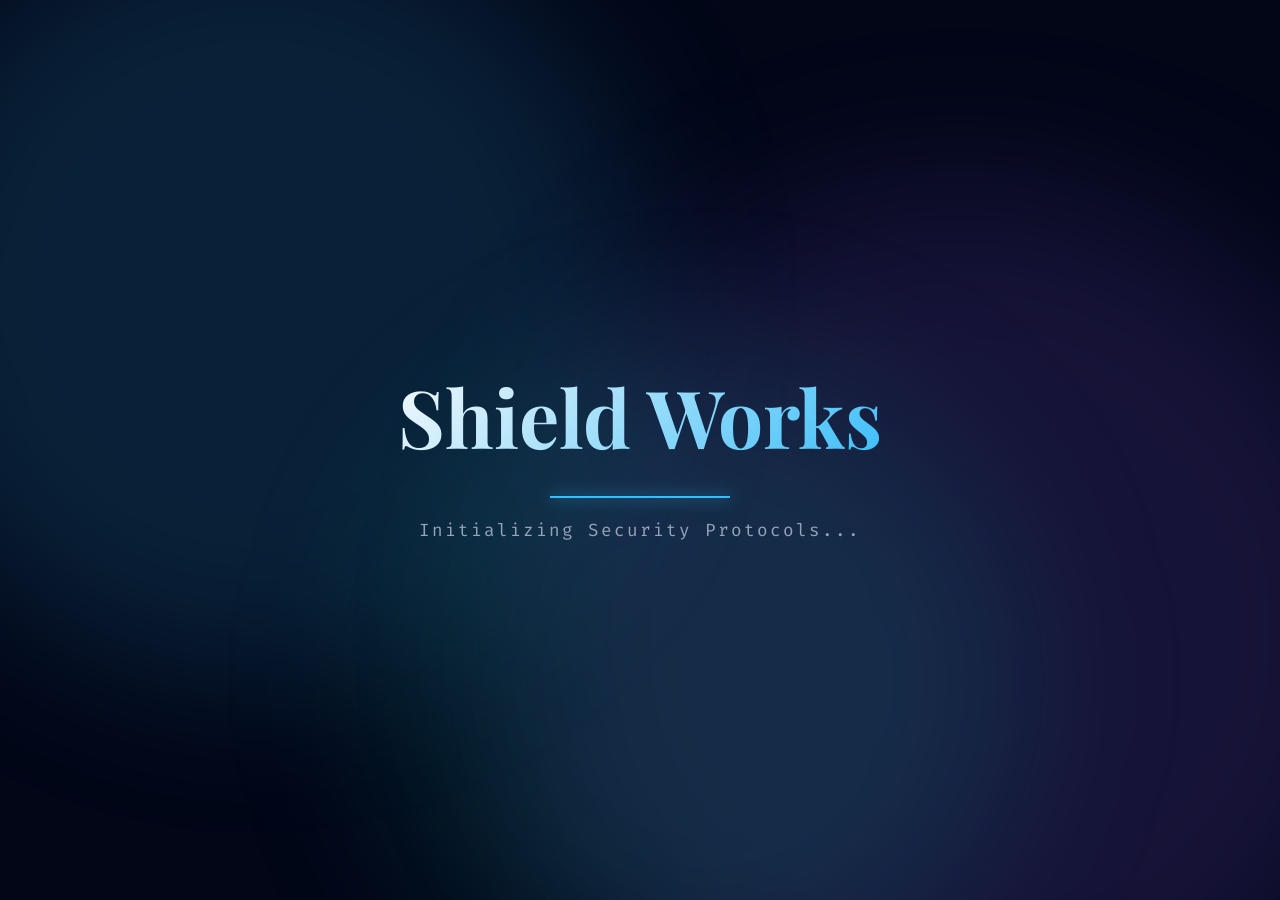
==== static/index.html @ d8d08170 "Initial commit: Shield Works Security Scanner v2.0" ====
<!DOCTYPE html>
<html lang="en">
<head>
    <meta charset="UTF-8">
    <meta name="viewport" content="width=device-width, initial-scale=1.0">
    <title>Shield Works API - Advanced Security Scanner</title>
    <meta name="description" content="A powerful, automated security scanning utility for URLs and GitHub Repositories.">
    <link rel="preconnect" href="https://fonts.googleapis.com">
    <link rel="preconnect" href="https://fonts.gstatic.com" crossorigin>
    <link href="https://fonts.googleapis.com/css2?family=Playfair+Display:wght@600;700&family=Inter:wght@400;500;600&family=Fira+Code:wght@400;500&display=swap" rel="stylesheet">
    <link rel="stylesheet" href="/static/styles.css">
</head>
<body>
    <div class="mesh-bg">
        <div class="mesh-blob blob-1"></div>
        <div class="mesh-blob blob-2"></div>
        <div class="mesh-blob blob-3"></div>
    </div>

    <!-- AUTH OVERLAY -->
    <div id="auth-overlay" class="auth-wrapper">
        <!-- Landing page (hidden until splash ends) -->
        <div id="landing-hero" class="landing-content" style="display:none; opacity:0; transition:opacity 1s ease;">
            <nav class="landing-nav">
                <div class="landing-logo">Shield Works</div>
            </nav>
            <header class="hero-section">
                <div class="badge-pill">NEW: Version 2.0 with GitHub Integration</div>
                <h1 class="hero-title">The Future of Automated Security Analysis</h1>
                <p class="hero-subtitle">Scale your security perimeters with automated URL analysis, source code scanning, and binary logic auditing—all in one unified platform.</p>
                <button class="primary-btn landing-cta pulse" id="start-discovery-btn">Get Started</button>
            </header>
            <div class="feature-grid">
                <div class="feature-card glass-card clay">
                    <div class="card-icon">🌐</div>
                    <h4>Remote Surface Matrix</h4>
                    <p>Automated URL scanning with real-time payload analysis and vulnerability fingerprinting.</p>
                </div>
                <div class="feature-card glass-card clay">
                    <div class="card-icon">📂</div>
                    <h4>Binary Heuristics</h4>
                    <p>Deep-dive analysis of Software Binaries, APKs, and Executables to identify hardcoded logic flaws.</p>
                </div>
            </div>
        </div>

        <!-- Splash animation -->
        <div id="welcome-sequence" class="welcome-container">
            <h1 class="welcome-logo">Shield Works</h1>
            <div class="glow-line"></div>
            <p class="welcome-subtext">Initializing Security Protocols...</p>
        </div>

        <!-- Login / Signup forms (shown on Get Started click) -->
        <div id="auth-forms-container" class="auth-forms-container" style="display:none;">
            <div id="login-view" class="auth-card glass-card clay active-form">
                <h2>Welcome Back</h2>
                <p class="auth-subtitle">Authenticate to access the dashboard.</p>
                <form id="login-form">
                    <div class="input-group">
                        <input type="text" id="login-username" required autocomplete="username">
                        <label for="login-username">Username</label>
                    </div>
                    <div class="input-group">
                        <input type="password" id="login-password" required autocomplete="current-password">
                        <label for="login-password">Password</label>
                    </div>
                    <p class="auth-error hidden" id="login-error">Invalid credentials.</p>
                    <button type="submit" class="primary-btn pulse"><span class="btn-text">Sign In</span></button>
                    <p class="auth-switch-text">New here? <a href="#" id="switch-to-signup">Create an account</a></p>
                </form>
            </div>
            <div id="signup-view" class="auth-card glass-card clay hidden">
                <h2>Create Account</h2>
                <p class="auth-subtitle">Join Shield Works to begin evaluating.</p>
                <form id="signup-form">
                    <div class="input-group">
                        <input type="text" id="signup-username" required autocomplete="username">
                        <label for="signup-username">Choose a Username</label>
                    </div>
                    <div class="input-group">
                        <input type="password" id="signup-password" required autocomplete="new-password">
                        <label for="signup-password">Create a Password</label>
                    </div>
                    <div class="select-group">
                        <label class="static-label">Select Your Role</label>
                        <select id="signup-role" required class="clay-select">
                            <option value="" disabled selected>Select Role</option>
                            <option value="Employee">Employee</option>
                            <option value="Manager">Manager</option>
                            <option value="Other">Other</option>
                        </select>
                    </div>
                    <p class="auth-error hidden" id="signup-error">Account creation failed.</p>
                    <button type="submit" class="primary-btn"><span class="btn-text">Register Account</span></button>
                    <p class="auth-switch-text">Already have an account? <a href="#" id="switch-to-login">Sign In</a></p>
                </form>
            </div>
        </div>
    </div>

    <!-- MAIN APP (hidden until login) -->
    <div class="app-layout" id="main-app" style="display:none; opacity:0; transition:opacity 1.5s ease;">
        <nav class="sidebar">
            <div class="sidebar-logo"><h1 class="gradient-text-small">Shield Works</h1></div>
            <ul class="nav-links">
                <li class="nav-item active" data-view="overview"><span class="icon">📊</span> Overview</li>
                <li class="nav-item" data-view="new-scan"><span class="icon">🔍</span> New Scan</li>
                <li class="nav-item" data-view="history"><span class="icon">📜</span> History</li>
                <li class="nav-item" data-view="settings"><span class="icon">⚙️</span> Settings</li>
            </ul>
            <div class="status-indicator" id="api-status-widget">
                <span class="status-dot"></span>
                <span class="status-text">Scanner Online</span>
            </div>
        </nav>

        <main class="content-area">
            <!-- OVERVIEW -->
            <section id="view-overview" class="view active">
                <header class="view-header"><h2>Security Posture</h2><p class="subtitle">Real-time aggregate analysis across all perimeters.</p></header>
                <div class="metrics-grid">
                    <div class="metric-card clay"><span class="metric-label">Total Scans</span><span class="metric-value" id="stat-total-scans">0</span></div>
                    <div class="metric-card clay"><span class="metric-label">Avg. Security Score</span><span class="metric-value" id="stat-avg-score">0%</span></div>
                    <div class="metric-card clay"><span class="metric-label">Critical Findings</span><span class="metric-value danger" id="stat-critical-count">0</span></div>
                </div>
                <div class="recent-activity glass-card"><h3>Recent Activity</h3><div id="recent-scans-list" class="activity-feed"><p class="empty-msg">No recent activity detected.</p></div></div>
            </section>

            <!-- NEW SCAN -->
            <section id="view-new-scan" class="view hidden">
                <header class="view-header"><h2>Initiate Analysis</h2></header>
                <div class="glass-card main-interface" id="input-section">
                    <div class="tabs">
                        <button class="tab-btn active" data-target="url-scan">URL Scanner</button>
                        <button class="tab-btn" data-target="github-scan">GitHub Scanner</button>
                        <button class="tab-btn" data-target="local-scan">Local Codebase</button>
                        <button class="tab-btn" data-target="software-scan">Software / APK Scanner</button>
                    </div>
                    <div class="tab-content active" id="url-scan">
                        <form id="url-form" class="scan-form">
                            <div class="input-group"><input type="text" id="url-input" placeholder="https://example.com" required autocomplete="off"><label for="url-input">Target URL</label></div>
                            <button type="submit" class="primary-btn"><span class="btn-text">Initiate Scan</span></button>
                        </form>
                    </div>
                    <div class="tab-content hidden" id="github-scan">
                        <form id="github-form" class="scan-form">
                            <div class="input-group"><input type="url" id="repo-input" placeholder="https://github.com/user/repo" required autocomplete="off"><label for="repo-input">Target Repository</label></div>
                            <button type="submit" class="primary-btn"><span class="btn-text">Analyze Source Code</span></button>
                        </form>
                    </div>
                    <div class="tab-content hidden" id="local-scan">
                        <form id="local-form" class="scan-form">
                            <div class="input-group"><input type="text" id="local-path" required placeholder="e.g. C:\Evaluating\App" autocomplete="off"><label for="local-path">Local Directory Path</label></div>
                            <button type="submit" class="primary-btn"><span class="btn-text">Scan Local Codebase</span></button>
                        </form>
                    </div>
                    <div class="tab-content hidden" id="software-scan">
                        <form id="software-form" class="scan-form" enctype="multipart/form-data">
                            <div class="input-group" style="padding-top:10px;">
                                <div class="file-upload-zone clay" id="file-drop-zone">
                                    <input type="file" id="software-file" name="software" accept=".apk,.exe,.zip,.jar,.bin" required style="display:none;">
                                    <label for="software-file" class="upload-label" id="upload-label">
                                        <span class="upload-icon">📁</span>
                                        <span class="upload-text">Drag & Drop your binary file here<br/>or <span class="browse-link" style="color:var(--primary-blue);font-weight:bold;cursor:pointer;">Browse Local Files</span></span>
                                        <span class="upload-hint">Supported formats: .apk, .exe, .zip, .jar (Max 50MB)</span>
                                    </label>
                                </div>
                            </div>
                            <button type="submit" class="primary-btn" style="margin-top:5px;"><span class="btn-text">Analyze Software Binary</span></button>
                        </form>
                    </div>
                </div>
            </section>

            <!-- LOADING -->
            <section id="view-loading" class="view hidden glass-card">
                <div class="pulse-ring"></div>
                <p class="loading-text" id="loading-msg">Analyzing remote attack surface...</p>
            </section>

            <!-- RESULTS -->
            <section id="view-results" class="view hidden">
                <button class="reset-btn glass-card" id="new-scan-btn">← New Scan</button>
                <div class="dashboard-header glass-card">
                    <div class="score-container">
                        <svg class="progress-ring" width="120" height="120">
                            <circle class="progress-ring__circle bg" stroke="var(--glass-border)" stroke-width="8" fill="transparent" r="52" cx="60" cy="60"/>
                            <circle class="progress-ring__circle fg" stroke="var(--cyan)" stroke-width="8" fill="transparent" r="52" cx="60" cy="60"/>
                        </svg>
                        <div class="score-number-wrapper"><span id="score-number">100</span><span class="pct">%</span></div>
                    </div>
                    <div class="summary-info">
                        <h2 class="target-title" id="scan-target">https://target.com</h2>
                        <p class="timestamp">Scanned on <span id="scan-time">N/A</span></p>
                        <div class="severity-badges">
                            <div class="badge critical"><span id="count-critical">0</span> Critical</div>
                            <div class="badge high"><span id="count-high">0</span> High</div>
                            <div class="badge medium"><span id="count-medium">0</span> Medium</div>
                            <div class="badge low"><span id="count-low">0</span> Low</div>
                            <div class="badge info"><span id="count-info">0</span> Info</div>
                        </div>
                    </div>
                    <div class="header-actions">
                        <button class="primary-btn pulse" id="download-pdf-btn" style="width:auto;padding:0.8rem 1.5rem;margin-top:0;"><span class="icon">📄</span> Export PDF</button>
                    </div>
                </div>
                <div class="findings-container">
                    <div class="filter-controls glass-card"><h3>Findings</h3></div>
                    <div id="findings-list" class="findings-list"></div>
                </div>
            </section>

            <!-- HISTORY -->
            <section id="view-history" class="view hidden">
                <header class="view-header"><h2>Scan Registry</h2><p class="subtitle">Historical audit logs of all security evaluations.</p></header>
                <div class="history-controls"><button class="reset-btn glass-card" id="clear-history-btn">Clear All Records</button></div>
                <div id="history-list" class="history-grid"></div>
            </section>

            <!-- SETTINGS -->
            <section id="view-settings" class="view hidden">
                <header class="view-header"><h2>Application Settings</h2><p class="subtitle">Personalize your Workspace environment.</p></header>
                <div class="glass-card main-interface theme-config">
                    <h3>Theme Customization</h3>
                    <p class="config-text">Adjust the primary accent color of the Shield Works interface.</p>
                    <div class="input-group color-picker-group">
                        <input type="color" id="theme-color-wheel" value="#38bdf8">
                        <label for="theme-color-wheel">Primary Accent Color</label>
                    </div>
                    <div class="theme-presets">
                        <button class="preset-btn" data-color="#38bdf8" style="background:#38bdf8;"></button>
                        <button class="preset-btn" data-color="#f43f5e" style="background:#f43f5e;"></button>
                        <button class="preset-btn" data-color="#2dd4bf" style="background:#2dd4bf;"></button>
                        <button class="preset-btn" data-color="#fbbf24" style="background:#fbbf24;"></button>
                        <button class="preset-btn" data-color="#a855f7" style="background:#a855f7;"></button>
                    </div>
                </div>
            </section>
        </main>
    </div>

    <nav class="mobile-nav">
        <div class="mobile-nav-item active" data-view="overview"><span class="icon">📊</span><span class="label">Status</span></div>
        <div class="mobile-nav-item" data-view="new-scan"><span class="icon">🔍</span><span class="label">Scan</span></div>
        <div class="mobile-nav-item" data-view="history"><span class="icon">📜</span><span class="label">Logs</span></div>
        <div class="mobile-nav-item" data-view="settings"><span class="icon">⚙️</span><span class="label">Config</span></div>
    </nav>

    <div id="advisor-modal" class="modal-overlay hidden">
        <div class="modal-content glass-card clay">
            <div class="modal-header"><span class="modal-icon" id="advisor-icon">🛡️</span><h3 id="advisor-title">Security Insight</h3></div>
            <div class="modal-body">
                <p id="advisor-text">Analyzing your results to provide strategic advice...</p>
                <div class="priority-fix" id="advisor-priority-box"><span class="fix-label">TOP PRIORITY</span><p id="advisor-priority-text">Loading recommendation...</p></div>
            </div>
            <div class="modal-footer"><button class="primary-btn" id="close-advisor-btn">Understood</button></div>
        </div>
    </div>

    <script src="/static/app.js"></script>
</body>
</html>
---- static/styles.css ----
@import url('https://fonts.googleapis.com/css2?family=Playfair+Display:wght@600;700&family=Inter:wght@400;500;600&family=Fira+Code:wght@400;500&display=swap');

:root {
    --bg-main: #020617; /* Deepest blue/black */
    --card-bg: rgba(15, 23, 42, 0.95);
    --border-color: rgba(255, 255, 255, 0.1);
    
    --primary-blue: #38bdf8; /* Default Sky Blue - changeable by color wheel */
    --primary-hover: #0ea5e9;
    --primary-pressed: #0284c7;
    --primary-disabled: #1e293b;
    --text-disabled: #475569;
    
    --text-main: #f8fafc;
    --text-secondary: #94a3b8;
    
    /* Severity Colors Adjusted for Dark Mode */
    --critical: #f43f5e;
    --high: #fb923c;
    --medium: #fbbf24;
    --low: #38bdf8;
    --info: #2dd4bf;

    /* Dark Mode Claymorphism Tokens */
    --clay-bg: rgba(30, 41, 59, 0.8); 
    --clay-outer-dark: rgba(0, 0, 0, 0.4);
    --clay-outer-light: rgba(255, 255, 255, 0.05);
    --clay-inner-light: rgba(255, 255, 255, 0.05);
    --clay-inner-dark: rgba(0, 0, 0, 0.2);
}

* { box-sizing: border-box; margin: 0; padding: 0; }

body {
    font-family: 'Inter', sans-serif;
    background-color: var(--bg-main);
    color: var(--text-main);
    min-height: 100vh;
    position: relative;
    line-height: 1.5;
    overflow-x: hidden;
}

/* 1. The Fluid Mesh Background */
.mesh-bg {
    position: fixed;
    top: 0; left: 0; width: 100vw; height: 100vh;
    z-index: -1;
    overflow: hidden;
    background: #020617; /* Base deep night */
}

.mesh-blob {
    position: absolute;
    filter: blur(80px);
    border-radius: 50%;
    animation: drift 15s infinite alternate ease-in-out;
}

.blob-1 { width: 60vw; height: 60vw; background: rgba(56, 189, 248, 0.15); top: -10%; left: -10%; }
.blob-2 { width: 70vw; height: 70vw; background: rgba(139, 92, 246, 0.15); bottom: -20%; right: -10%; animation-delay: -5s; }
.blob-3 { width: 50vw; height: 50vw; background: rgba(20, 184, 166, 0.15); top: 40%; left: 30%; animation-delay: -10s; }

@keyframes drift {
    0% { transform: scale(1) translate(0, 0); }
    100% { transform: scale(1.1) translate(100px, 50px); }
}

/* Custom Scrollbar */
::-webkit-scrollbar { width: 8px; }
::-webkit-scrollbar-track { background: transparent; }
::-webkit-scrollbar-thumb { background: #d1d5db; border-radius: 4px; }
::-webkit-scrollbar-thumb:hover { background: #9ca3af; }

/* Layout System */
.app-layout {
    display: flex;
    min-height: 100vh;
}

.sidebar {
    width: 280px;
    background: rgba(15, 23, 42, 0.8);
    backdrop-filter: blur(40px);
    -webkit-backdrop-filter: blur(40px);
    border-right: 1px solid var(--border-color);
    padding: 2rem 1.5rem;
    display: flex;
    flex-direction: column;
    position: sticky;
    top: 0;
    height: 100vh;
    z-index: 100;
}

.sidebar-logo {
    margin-bottom: 3rem;
    padding-left: 0.5rem;
}

.gradient-text-small {
    font-family: 'Playfair Display', serif;
    font-size: 1.8rem;
    font-weight: 700;
    background: linear-gradient(135deg, var(--text-main), var(--primary-blue));
    -webkit-background-clip: text;
    background-clip: text;
    -webkit-text-fill-color: transparent;
}

.nav-links {
    list-style: none;
    flex-grow: 1;
}

.nav-item {
    padding: 1rem 1.2rem;
    margin-bottom: 0.5rem;
    border-radius: 12px;
    cursor: pointer;
    font-weight: 600;
    color: var(--text-secondary);
    transition: all 0.3s ease;
    display: flex;
    align-items: center;
    gap: 12px;
}

.nav-item:hover {
    background: rgba(20, 184, 166, 0.05);
    color: var(--primary-blue);
    transform: translateX(5px);
}

.nav-item.active {
    background: var(--primary-blue);
    color: white;
    box-shadow: 0 10px 20px rgba(20, 184, 166, 0.2);
}

.nav-item.active .icon { filter: brightness(0) invert(1); }

.status-indicator {
    margin-top: auto;
    padding: 1rem;
    background: var(--clay-bg);
    border-radius: 12px;
    display: flex;
    align-items: center;
    gap: 10px;
    font-size: 0.85rem;
    font-weight: 600;
    box-shadow: inset 2px 2px 5px var(--clay-inner-dark);
}

.status-dot {
    width: 8px;
    height: 8px;
    background: #10b981;
    border-radius: 50%;
    box-shadow: 0 0 8px #10b981;
}

/* Content Area */
.content-area {
    flex-grow: 1;
    padding: 3rem 4rem;
    max-width: 1200px;
    margin: 0 auto;
}

.view {
    display: none;
    animation: fadeIn 0.6s ease-out forwards;
}

.view.active {
    display: block;
}

.hidden {
    display: none !important;
}

@keyframes fadeIn {
    from { opacity: 0; transform: translateY(10px); }
    to { opacity: 1; transform: translateY(0); }
}

.view-header {
    margin-bottom: 3rem;
}

.view-header h2 {
    font-family: 'Playfair Display', serif;
    font-size: 2.5rem;
    margin-bottom: 0.5rem;
}

/* Glass Cards */
.glass-card {
    background: var(--card-bg);
    border: 1px solid var(--border-color);
    border-radius: 20px;
    padding: 2.5rem;
    backdrop-filter: blur(28px);
    -webkit-backdrop-filter: blur(28px);
    box-shadow: 0 40px 80px rgba(0, 0, 0, 0.05), inset 0 0 0 1px rgba(255, 255, 255, 0.2);
    transition: transform 0.5s ease-in-out, opacity 0.5s ease-in-out;
}

/* Metrics Grid */
.metrics-grid {
    display: grid;
    grid-template-columns: repeat(auto-fit, minmax(240px, 1fr));
    gap: 1.5rem;
    margin-bottom: 3rem;
}

.metric-card {
    padding: 2rem;
    display: flex;
    flex-direction: column;
    gap: 0.5rem;
}

.metric-label {
    text-transform: uppercase;
    font-size: 0.75rem;
    letter-spacing: 1px;
    font-weight: 700;
    color: var(--text-secondary);
}

.metric-value {
    font-family: 'Playfair Display', serif;
    font-size: 2.8rem;
    font-weight: 700;
}

.metric-value.danger { color: var(--critical); }

.clay {
    background: var(--clay-bg);
    border-radius: 24px;
    box-shadow: 
        12px 12px 24px var(--clay-outer-dark),
        -12px -12px 24px var(--clay-outer-light),
        inset 4px 4px 8px var(--clay-inner-light),
        inset -4px -4px 8px var(--clay-inner-dark);
}

/* Tabs and Buttons */
.tabs { display: flex; gap: 1rem; margin-bottom: 2rem; padding-bottom: 1rem; flex-wrap: wrap; }

.tab-btn {
    background: var(--clay-bg); border: none; color: var(--text-secondary); border-radius: 12px;
    font-family: 'Inter', sans-serif; font-size: 0.95rem; font-weight: 600; cursor: pointer;
    padding: 0.8rem 1.4rem; transition: all 0.5s ease; display: flex; align-items: center; justify-content: center;
    box-shadow: 6px 6px 12px var(--clay-outer-dark), -6px -6px 12px var(--clay-outer-light), inset 2px 2px 5px var(--clay-inner-light), inset -2px -2px 5px var(--clay-inner-dark);
}
.tab-btn:hover { transform: translateY(-2px); color: var(--text-main); }
.tab-btn.active { color: var(--primary-blue); transform: scale(0.97); box-shadow: inset 6px 6px 12px var(--clay-outer-dark), inset -6px -6px 12px var(--clay-outer-light); }

.tab-content { display: none; opacity: 0; }
.tab-content.active { display: block; opacity: 1; animation: fadeIn 0.5s ease; }

/* Forms */
.input-group { position: relative; margin-bottom: 2.2rem; }
.input-group input, .input-group textarea {
    width: 100%; background: var(--clay-bg); border: none; border-radius: 16px; padding: 1.2rem;
    color: var(--text-main); font-size: 1rem; font-family: 'Fira Code', monospace; transition: all 0.5s ease;
    box-shadow: inset 6px 6px 12px var(--clay-outer-dark), inset -6px -6px 12px var(--clay-outer-light);
}
.input-group input:focus, .input-group textarea:focus { outline: none; box-shadow: inset 8px 8px 16px var(--clay-outer-dark), inset -8px -8px 16px var(--clay-outer-light), 0 0 0 3px rgba(20, 184, 166, 0.3); }
.input-group label { position: absolute; left: 1.2rem; top: 50%; transform: translateY(-50%); color: var(--text-secondary); transition: 0.5s ease; pointer-events: none; font-size: 0.95rem; }
.input-group input:focus + label, .input-group input:valid + label { top: -12px; left: 12px; font-size: 0.75rem; background: var(--clay-bg); padding: 2px 8px; border-radius: 8px; color: var(--primary-blue); font-weight: 600; box-shadow: 2px 2px 5px var(--clay-outer-dark); }

.primary-btn {
    width: auto; min-width: 160px; padding: 1.2rem 2.5rem; background: var(--primary-blue); border: none; color: white; border-radius: 16px;
    font-weight: 600; cursor: pointer; transition: all 0.5s ease; display: inline-flex; align-items: center; justify-content: center;
    box-shadow: 0 10px 20px rgba(20, 184, 166, 0.3), inset 4px 4px 8px rgba(255,255,255,0.4);
}
.primary-btn:hover { background: var(--primary-hover); transform: translateY(-2px); box-shadow: 0 15px 30px rgba(20, 184, 166, 0.4); }
.primary-btn:active { transform: scale(0.96); }

/* Full-width override for form buttons */
.scan-form .primary-btn, .auth-card .primary-btn { width: 100%; }

/* Findings and Dashboard Details */
.dashboard-header { display: flex; align-items: center; gap: 3rem; margin-bottom: 2rem; }
.score-container { position: relative; width: 120px; height: 120px; flex-shrink: 0; }
.score-number-wrapper { position: absolute; top: 0; left: 0; width: 100%; height: 100%; display: flex; align-items: center; justify-content: center; font-size: 2.5rem; font-weight: 700; font-family: 'Playfair Display', serif; }
.progress-ring__circle.fg { transition: stroke-dashoffset 1.5s cubic-bezier(0.25, 1, 0.5, 1); transform: rotate(-90deg); transform-origin: 50% 50%; }

.severity-badges { display: flex; gap: 0.6rem; flex-wrap: wrap; }
.badge { padding: 0.4rem 0.8rem; border-radius: 8px; font-size: 0.85rem; font-weight: 600; background: var(--clay-bg); box-shadow: 4px 4px 8px var(--clay-outer-dark); }
.badge.critical { color: var(--critical); }
.badge.high { color: var(--high); }
.badge.medium { color: var(--medium); }
.badge.low { color: var(--low); }
.badge.info { color: var(--info); }

.finding-card {
    background: var(--clay-bg); border-radius: 20px; padding: 1.8rem; margin-bottom: 1.5rem; border-left: 6px solid var(--border-color); transition: all 0.5s ease;
    box-shadow: 10px 10px 20px var(--clay-outer-dark), -10px -10px 20px var(--clay-outer-light);
}
.finding-card.critical { border-left-color: var(--critical); }
.finding-card.high { border-left-color: var(--high); }
.finding-card.medium { border-left-color: var(--medium); }
.finding-card.low { border-left-color: var(--low); }
.finding-card.info { border-left-color: var(--info); }

.finding-header { display: flex; justify-content: space-between; margin-bottom: 0.8rem; }
.finding-category { font-family: 'Fira Code', monospace; color: var(--text-secondary); font-size: 0.85rem; background: var(--card-bg); padding: 0.3rem 0.8rem; border-radius: 6px; }
.finding-title { font-weight: 700; font-size: 1.15rem; }
.finding-desc { color: var(--text-secondary); margin-bottom: 1.2rem; }
.finding-rec { background: var(--card-bg); border-left: 4px solid var(--primary-blue); padding: 1rem; border-radius: 0 12px 12px 0; font-weight: 500; }

/* History and Activity Feed */
.history-grid { display: grid; grid-template-columns: repeat(auto-fill, minmax(320px, 1fr)); gap: 1.5rem; }
.history-card { cursor: pointer; padding: 1.5rem; border-radius: 24px; transition: all 0.3s ease; }
.history-card:hover { transform: translateY(-5px); }
.history-card-header { display: flex; justify-content: space-between; margin-bottom: 1rem; }
.history-type { font-size: 0.75rem; font-weight: 700; color: var(--text-secondary); background: var(--card-bg); padding: 0.2rem 0.6rem; border-radius: 4px; }
.history-score { font-weight: 700; font-size: 1.1rem; }
.history-target { font-size: 1rem; margin-bottom: 1rem; overflow: hidden; text-overflow: ellipsis; white-space: nowrap; }
.history-meta { display: flex; justify-content: space-between; font-size: 0.85rem; color: var(--text-secondary); }

.activity-feed { display: flex; flex-direction: column; gap: 1rem; margin-top: 1.5rem; }
.activity-item { display: flex; align-items: center; gap: 1rem; padding: 1rem; border-radius: 12px; background: rgba(255, 255, 255, 0.2); transition: 0.3s ease; }
.activity-item.clickable { cursor: pointer; }
.activity-item:hover { background: rgba(255, 255, 255, 0.5); transform: translateX(5px); }
.activity-icon { width: 12px; height: 12px; border-radius: 50%; }
.activity-icon.good { background: var(--info); box-shadow: 0 0 8px var(--info); }
.activity-icon.bad { background: var(--critical); box-shadow: 0 0 8px var(--critical); }
.activity-info { display: flex; flex-direction: column; }
.activity-title { font-weight: 600; font-size: 0.95rem; }
.activity-meta { font-size: 0.8rem; color: var(--text-secondary); }

/* Buttons */
.reset-btn {
    background: var(--clay-bg); border: none; color: var(--text-main); padding: 0.8rem 1.6rem; border-radius: 12px; cursor: pointer;
    font-weight: 600; display: inline-flex; align-items: center; justify-content: center; box-shadow: 6px 6px 12px var(--clay-outer-dark), -6px -6px 12px var(--clay-outer-light);
}
.reset-btn:hover { color: var(--primary-blue); transform: translateY(-2px); }

.primary-btn.pulse {
    animation: pulse-glow 2s infinite;
}

@keyframes pulse-glow {
    0% { box-shadow: 0 0 0 0 rgba(20, 184, 166, 0.4); }
    70% { box-shadow: 0 0 0 10px rgba(20, 184, 166, 0); }
    100% { box-shadow: 0 0 0 0 rgba(20, 184, 166, 0); }
}

/* File Upload Zone */
.file-upload-zone {
    width: 100%;
    min-height: 180px;
    border: 2px dashed rgba(20, 184, 166, 0.4);
    border-radius: 20px;
    display: flex;
    align-items: center;
    justify-content: center;
    transition: all 0.3s ease;
    cursor: pointer;
    background: var(--card-bg);
}

.file-upload-zone:hover, .file-upload-zone.drag-active {
    border-color: var(--primary-blue);
    background: rgba(20, 184, 166, 0.05);
    transform: scale(1.02);
}

.upload-label {
    display: flex;
    flex-direction: column;
    align-items: center;
    justify-content: center;
    text-align: center;
    gap: 10px;
    width: 100%;
    height: 100%;
    cursor: pointer;
    padding: 2rem;
}

.upload-icon {
    font-size: 3rem;
    filter: drop-shadow(0 4px 6px rgba(0,0,0,0.1));
}

.upload-text {
    font-size: 1.1rem;
    color: var(--text-main);
}

.upload-hint {
    font-size: 0.8rem;
    color: var(--text-secondary);
    font-family: 'Fira Code', monospace;
}

/* AUTHENTICATION OVERLAY */
.auth-wrapper {
    position: fixed; top: 0; left: 0; width: 100vw; height: 100vh;
    z-index: 9999;
    display: flex; align-items: center; justify-content: center;
    background: transparent;
    overflow-y: auto;
    transition: opacity 1s ease, background 1s ease;
}

.auth-wrapper.fade-out { opacity: 0; pointer-events: none; }

/* Sequence 1: Welcome */
.welcome-container {
    display: flex; flex-direction: column; align-items: center; justify-content: center;
    text-align: center;
    animation: zoomOutFade 2.5s cubic-bezier(0.25, 1, 0.5, 1) forwards;
}

.welcome-logo {
    font-family: 'Playfair Display', serif;
    font-size: 5rem;
    font-weight: 700;
    margin-bottom: 20px;
    background: linear-gradient(135deg, var(--text-main), var(--primary-blue));
    -webkit-background-clip: text; background-clip: text;
    -webkit-text-fill-color: transparent;
    opacity: 0;
    transform: translateY(20px);
    animation: drawIn 1.5s ease forwards;
}

.glow-line {
    width: 0; height: 2px;
    background: var(--primary-blue);
    margin: 0 auto 20px auto;
    box-shadow: 0 0 15px var(--primary-blue);
    animation: expandLine 1s ease 1s forwards;
}

.welcome-subtext {
    font-family: 'Fira Code', monospace; font-size: 1.1rem;
    color: var(--text-secondary);
    letter-spacing: 2px; opacity: 0;
    animation: drawIn 1.5s ease 1.5s forwards;
}

@keyframes drawIn { to { opacity: 1; transform: translateY(0); } }
@keyframes expandLine { to { width: 180px; } }
@keyframes floatIn { from { opacity: 0; transform: translateY(50px); } to { opacity: 1; transform: translateY(0); } }

/* LANDING PAGE STYLES */
.landing-content {
    position: relative; width: 100%; min-height: 100%;
    padding: 4rem 5% 6rem 5%;
    display: flex; flex-direction: column;
    z-index: 1;
}

.landing-nav {
    display: flex; justify-content: space-between; align-items: center;
    margin-bottom: 6rem;
}

.landing-logo {
    font-family: 'Playfair Display', serif; font-size: 2rem; font-weight: 700;
    background: linear-gradient(135deg, #fff, var(--primary-blue));
    -webkit-background-clip: text; background-clip: text; -webkit-text-fill-color: transparent;
}

.nav-sign-in-btn {
    background: rgba(255,255,255,0.05); border: 1px solid rgba(255,255,255,0.1);
    color: white; padding: 0.6rem 1.5rem; border-radius: 10px; font-weight: 600;
    cursor: pointer; transition: 0.3s;
}
.nav-sign-in-btn:hover { background: rgba(255,255,255,0.1); border-color: var(--primary-blue); }

.hero-section {
    max-width: 650px; 
    margin-bottom: 3rem;
    margin-top: 5vh;
    text-align: left;
}

.badge-pill {
    display: inline-block; background: rgba(56, 189, 248, 0.1);
    border: 1px solid rgba(56, 189, 248, 0.3); color: var(--primary-blue);
    padding: 0.5rem 1.2rem; border-radius: 50px; font-size: 0.8rem;
    font-weight: 700; margin-bottom: 1.5rem; text-transform: uppercase; letter-spacing: 1px;
}

.hero-title {
    font-family: 'Playfair Display', serif; font-size: 3.5rem; line-height: 1.1;
    margin-bottom: 1.5rem; font-weight: 700;
    text-shadow: 0 10px 30px rgba(0,0,0,0.3);
}

.hero-subtitle {
    font-size: 1.25rem; color: var(--text-secondary); max-width: 600px;
    margin-bottom: 2.5rem; line-height: 1.6;
}

.feature-grid {
    display: grid; grid-template-columns: repeat(auto-fit, minmax(300px, 1fr));
    gap: 2rem; max-width: 1000px;
}

.feature-card {
    padding: 2.5rem; transition: transform 0.3s ease;
}
.feature-card:hover { transform: translateY(-10px); border-color: var(--primary-blue); }

.card-icon { font-size: 2.5rem; margin-bottom: 1.5rem; }
.feature-card h4 { font-size: 1.5rem; margin-bottom: 1rem; color: white; }
.feature-card p { color: var(--text-secondary); line-height: 1.6; }

@media (max-width: 768px) {
    .hero-title { font-size: 3rem; }
    .landing-nav { margin-bottom: 3rem; }
    .feature-grid { grid-template-columns: 1fr; }
}

/* Sequence 2: Forms */
.auth-forms-container {
    position: absolute; width: 100%; height: 100%;
    align-items: center; justify-content: center;
    animation: floatIn 0.8s ease forwards;
    z-index: 20;
}

@keyframes floatIn { from { opacity: 0; transform: translateY(50px); } to { opacity: 1; transform: translateY(0); } }

.auth-card {
    width: 400px; padding: 3rem 2.5rem; text-align: center;
    position: absolute;
    transition: all 0.6s cubic-bezier(0.25, 1, 0.5, 1);
}
.auth-card.hidden { opacity: 0; pointer-events: none; transform: scale(0.95); z-index: 1; }
.auth-card.active-form { opacity: 1; pointer-events: auto; transform: scale(1); z-index: 10; }

.auth-card h2 { font-size: 2rem; margin-bottom: 0.5rem; }
.auth-subtitle { color: var(--text-secondary); margin-bottom: 2.5rem; font-size: 0.95rem; }

.select-group { text-align: left; margin-bottom: 2.2rem; }
.static-label { display: block; font-size: 0.8rem; font-weight: 700; color: var(--text-secondary); margin-bottom: 8px; margin-left: 12px; }
.clay-select {
    width: 100%; background: var(--clay-bg); border: none; border-radius: 16px; padding: 1.2rem;
    color: var(--text-main); font-size: 1rem; font-family: 'Inter', sans-serif; cursor: pointer;
    box-shadow: inset 6px 6px 12px var(--clay-outer-dark), inset -6px -6px 12px var(--clay-outer-light);
    outline: none; transition: 0.3s;
}
.clay-select:focus { box-shadow: inset 8px 8px 16px var(--clay-outer-dark), inset -8px -8px 16px var(--clay-outer-light), 0 0 0 3px rgba(20, 184, 166, 0.3); }

.auth-switch-text { margin-top: 1.5rem; font-size: 0.9rem; color: var(--text-secondary); }
.auth-switch-text a { color: var(--primary-blue); font-weight: 700; text-decoration: none; transition: 0.3s; }
.auth-switch-text a:hover { color: var(--primary-hover); text-decoration: underline; }

.auth-error { color: var(--critical); background: rgba(239, 68, 68, 0.1); padding: 0.8rem; border-radius: 8px; font-size: 0.85rem; margin-top: -10px; margin-bottom: 15px; font-weight: 600; }

/* MODAL / ADVISOR STYLES */
.modal-overlay {
    position: fixed;
    top: 0; left: 0; width: 100%; height: 100%;
    background: rgba(0, 0, 0, 0.4);
    backdrop-filter: blur(12px);
    -webkit-backdrop-filter: blur(12px);
    display: flex;
    align-items: center;
    justify-content: center;
    z-index: 2000;
    opacity: 0;
    pointer-events: none;
    transition: all 0.4s ease;
}

.modal-overlay.active {
    opacity: 1;
    pointer-events: auto;
}

.modal-content {
    max-width: 450px;
    width: 90%;
    padding: 2.5rem;
    text-align: center;
    transform: scale(0.85) translateY(20px);
    transition: all 0.5s cubic-bezier(0.34, 1.56, 0.64, 1);
}

.modal-overlay.active .modal-content {
    transform: scale(1) translateY(0);
}

.modal-header {
    margin-bottom: 1.5rem;
}

.modal-icon {
    font-size: 3.5rem;
    display: block;
    margin-bottom: 1rem;
    filter: drop-shadow(0 10px 15px rgba(0,0,0,0.1));
}

.modal-body p {
    color: var(--text-secondary);
    font-size: 1.1rem;
    line-height: 1.6;
    margin-bottom: 2rem;
}

.priority-fix {
    background: rgba(20, 184, 166, 0.08);
    border: 1px dashed var(--primary-blue);
    border-radius: 16px;
    padding: 1.5rem;
    margin-bottom: 2rem;
    text-align: left;
}

.fix-label {
    display: block;
    font-size: 0.7rem;
    font-weight: 800;
    color: var(--primary-blue);
    margin-bottom: 8px;
    letter-spacing: 1px;
}

#advisor-priority-text {
    font-size: 0.95rem;
    font-weight: 600;
    color: var(--text-main);
    margin-bottom: 0;
}

.modal-footer .primary-btn {
    width: auto;
    padding: 1rem 3rem;
}

.hidden { display: none !important; }

/* Mobile Bottom Navigation Bar */
.mobile-nav {
    display: none;
    position: fixed;
    bottom: 0;
    left: 0;
    width: 100%;
    background: rgba(255, 255, 255, 0.8);
    backdrop-filter: blur(20px);
    -webkit-backdrop-filter: blur(20px);
    border-top: 1px solid var(--border-color);
    padding: 0.8rem 1.5rem;
    justify-content: space-around;
    align-items: center;
    z-index: 1000;
    box-shadow: 0 -10px 30px rgba(0, 0, 0, 0.05);
}

.mobile-nav-item {
    display: flex;
    flex-direction: column;
    align-items: center;
    gap: 4px;
    color: var(--text-secondary);
    font-size: 0.7rem;
    font-weight: 600;
    cursor: pointer;
    transition: all 0.3s ease;
}

.mobile-nav-item .icon {
    font-size: 1.4rem;
}

.mobile-nav-item.active {
    color: var(--primary-blue);
    transform: translateY(-4px);
}

.mobile-nav-item.active .icon {
    transform: scale(1.1);
}

/* Fluid Typography */
h2 { font-size: clamp(1.8rem, 5vw, 2.5rem); }

/* Updated Responsive Mobile Adjustments */
@media (max-width: 768px) {
    .app-layout { flex-direction: column; }
    
    .sidebar { display: none !important; } /* Hide sidebar in favor of bottom nav */
    
    .mobile-nav { display: flex; } /* Show bottom nav */
    
    .content-area { 
        padding: 2rem 1.2rem 6rem 1.2rem; /* Buffer for bottom nav */
        max-width: 100%;
    }
    
    .metrics-grid {
        grid-template-columns: 1fr; /* Stack metrics */
    }
    
    .metric-card {
        padding: 1.5rem;
    }
    
    .dashboard-header {
        flex-direction: column;
        gap: 1.5rem;
        text-align: center;
        align-items: center;
    }
    
    .score-container {
        width: 100px;
        height: 100px;
    }
    
    .score-number-wrapper {
        font-size: 2rem;
    }
    
    .progress-ring {
        width: 100px;
        height: 100px;
    }
    .progress-ring__circle {
        r: 44;
        cx: 50;
        cy: 50;
    }
    
    .findings-list {
        display: flex;
        flex-direction: column;
        gap: 1rem;
    }
    
    .finding-card {
        padding: 1.2rem;
    }
    
    .history-grid {
        grid-template-columns: 1fr;
    }

    .view-header {
        margin-bottom: 2rem;
    }
}

/* Theme Config Styling */
.theme-config {
    max-width: 600px;
}

.config-text {
    margin-bottom: 2rem;
    color: var(--text-secondary);
}

.color-picker-group {
    display: flex;
    align-items: center;
    gap: 1.5rem;
    margin-bottom: 2rem;
}

#theme-color-wheel {
    -webkit-appearance: none;
    -moz-appearance: none;
    appearance: none;
    width: 60px;
    height: 60px;
    background-color: transparent;
    border: none;
    cursor: pointer;
    padding: 0;
}

#theme-color-wheel::-webkit-color-swatch {
    border-radius: 50%;
    border: 3px solid var(--border-color);
    box-shadow: 0 0 15px var(--primary-blue);
}

#theme-color-wheel::-moz-color-swatch {
    border-radius: 50%;
    border: 3px solid var(--border-color);
}

.theme-presets {
    display: flex;
    gap: 1rem;
    flex-wrap: wrap;
}

.preset-btn {
    width: 32px;
    height: 32px;
    border-radius: 50%;
    border: 2px solid transparent;
    cursor: pointer;
    transition: transform 0.2s ease, border-color 0.2s ease;
}

.preset-btn:hover {
    transform: scale(1.1);
    border-color: var(--text-main);
}
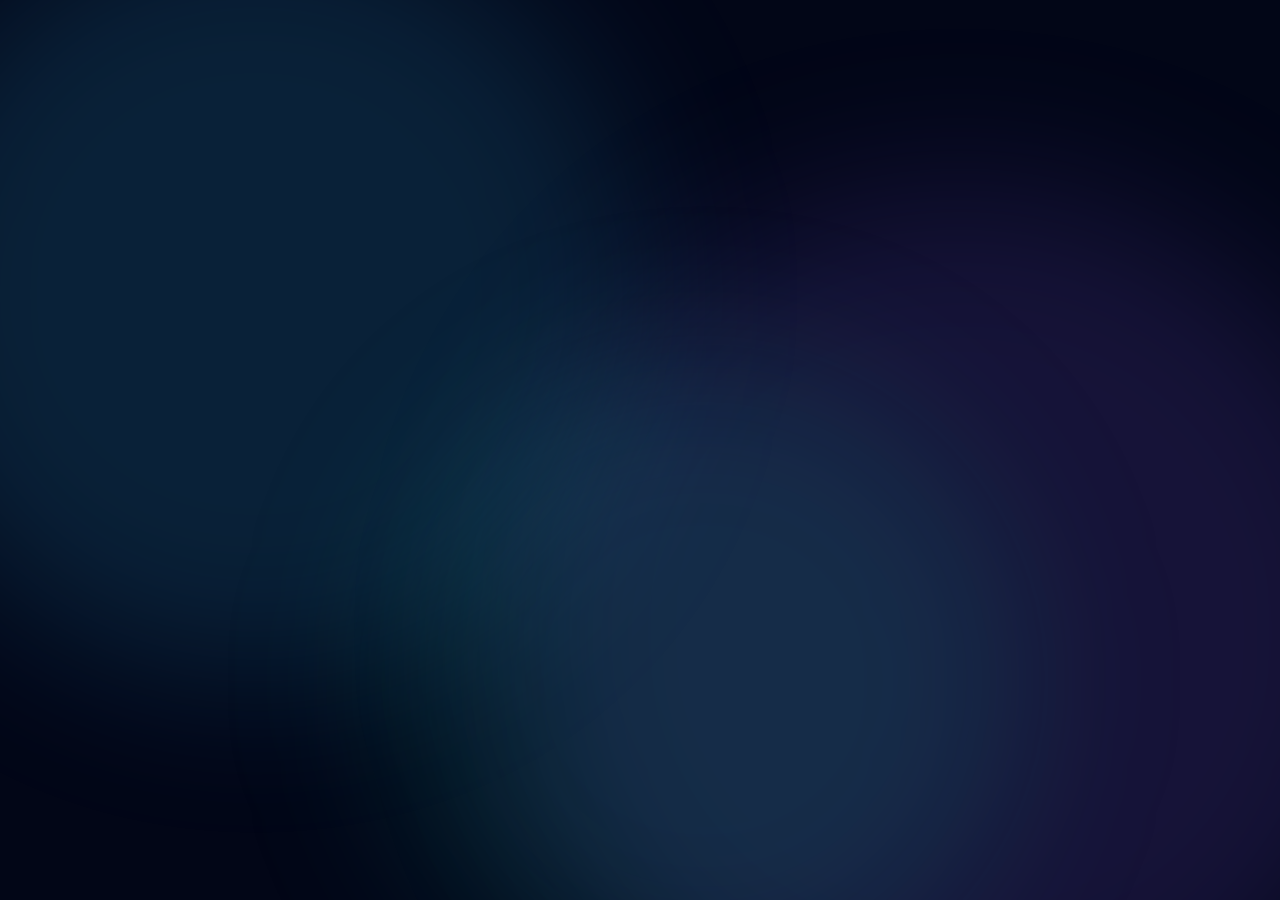
==== commit e943491a: "Enhance SEO and Front-end Meta Tags" ====
--- a/static/index.html
+++ b/static/index.html
@@ -4,10 +4,11 @@
     <meta charset="UTF-8">
     <meta name="viewport" content="width=device-width, initial-scale=1.0">
     <title>Shield Works API - Advanced Security Scanner</title>
-    <meta name="description" content="A powerful, automated security scanning utility for URLs and GitHub Repositories.">
-    <link rel="preconnect" href="https://fonts.googleapis.com">
-    <link rel="preconnect" href="https://fonts.gstatic.com" crossorigin>
-    <link href="https://fonts.googleapis.com/css2?family=Playfair+Display:wght@600;700&family=Inter:wght@400;500;600&family=Fira+Code:wght@400;500&display=swap" rel="stylesheet">
+    <meta name="description" content="Shield Works: Advanced Security Evaluation Platform. Unified security evaluation for URLs, GitHub repos, and software binaries.">
+    <meta property="og:title" content="Shield Works API - Advanced Security Scanner">
+    <meta property="og:description" content="SAST, DAST, and Binary Analysis in one unified dashboard.">
+    <meta property="og:image" content="/static/shield_works_logo.png">
+    <meta name="twitter:card" content="summary_large_image">
     <link rel="stylesheet" href="/static/styles.css">
 </head>
 <body>
--- a/static/styles.css
+++ b/static/styles.css
@@ -818,3 +818,10 @@
     transform: scale(1.1);
     border-color: var(--text-main);
 }
+
+@keyframes zoomOutFade {
+    0% { opacity: 0; transform: scale(1.1); }
+    30% { opacity: 1; transform: scale(1); }
+    70% { opacity: 1; transform: scale(1); }
+    100% { opacity: 0; transform: scale(0.9); pointer-events: none; }
+}
